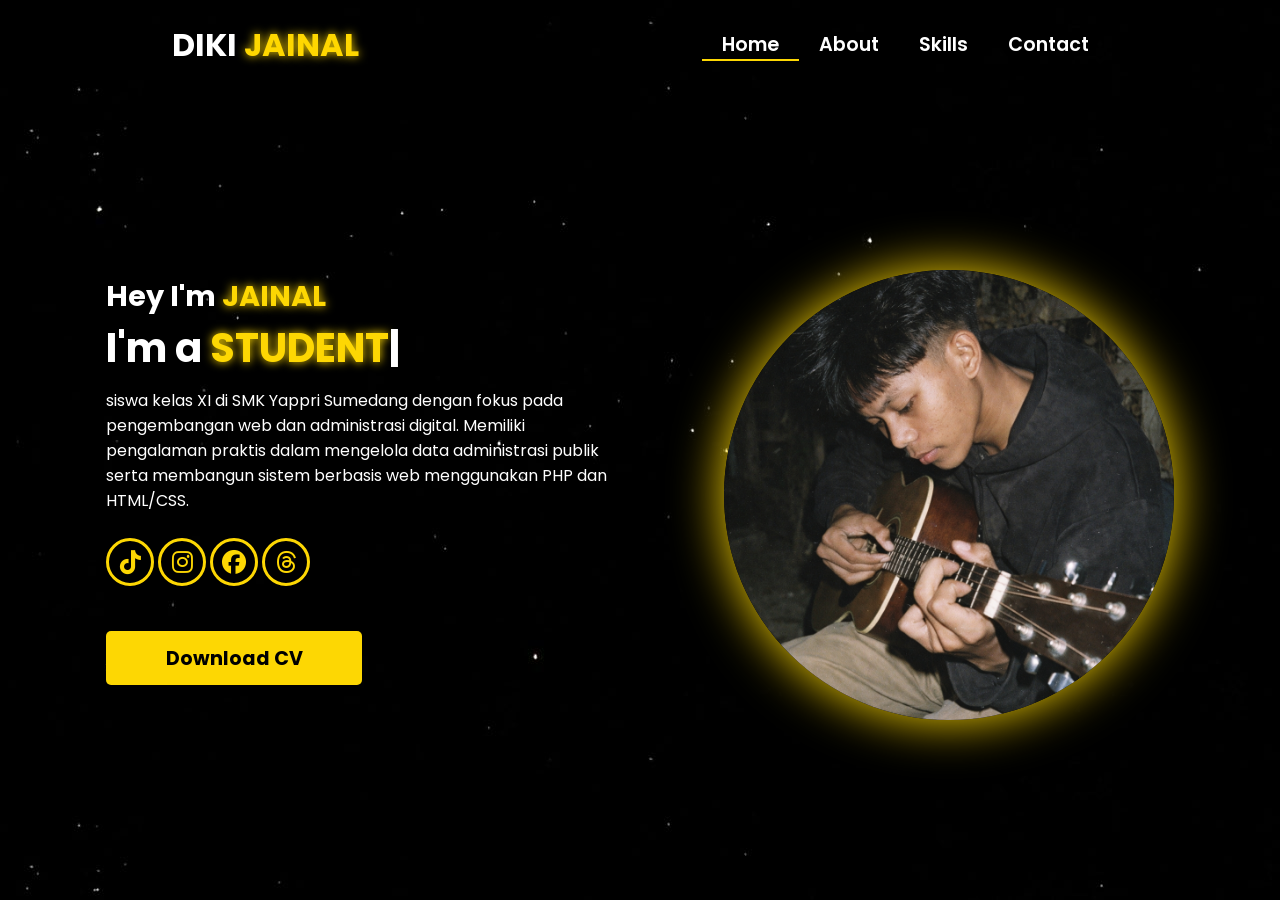
==== index.html @ 8114e633 "Update index.html" ====
<!-- Subscrbe YouTube Tamzidan Mahdiyin  -->
<!DOCTYPE html>
<html lang="en">

<head>

    <!-- Pengaturan karakter encoding untuk mendukung semua karakter Unicode -->
    <meta charset="UTF-8">

    <!-- Pengaturan viewport untuk responsivitas pada perangkat mobile -->
    <meta name="viewport" content="width=device-width, initial-scale=1.0">

    <!-- 
      Import Font Awesome untuk ikon sosial media dan navigasi
      Versi 6.5.1 dipilih untuk fitur dan ikon terbaru 
    -->
    <link rel="stylesheet" href="https://cdnjs.cloudflare.com/ajax/libs/font-awesome/6.5.1/css/all.min.css">

    <!-- 
      Import AOS (Animate On Scroll) library
      Digunakan untuk membuat animasi scroll yang menarik 
    -->
    <link rel="stylesheet" href="https://unpkg.com/aos@next/dist/aos.css" />

    <!-- Import file CSS custom untuk styling tambahan -->
    <link rel="stylesheet" href="css/style.css">
    <title>Portfolio Website</title>
</head>

<body>
<audio autoplay loop>
    <source src="CryCigarettesAfterSex.mp3" type="audio/mpeg">
    Browser kamu tidak mendukung audio.
</audio>

    <!-- 
      Navigation Section
      - Menggunakan sistem grid untuk layout
      - Includes logo dan menu navigasi
      - Responsive dengan hamburger menu untuk mobile 
    -->
    <nav>
        <div class="nav-container">

            <!-- 
              Logo dengan animasi zoom-in
              data-aos-duration: 1500ms untuk animasi yang smooth 
            -->
            <div class="logo" data-aos="zoom-in" data-aos-duration="1500">
                DIKI <span>JAINAL</span>
            </div>

            <!-- 
              Navigation Links
              - Menggunakan fade-up animation dengan delays bertingkat
              - Active class untuk halaman yang sedang aktif 
            -->
            <div class="links">
                <div class="link active" data-aos="fade-up" data-aos-duration="1500" data-aos-delay="100"><a
                        href="index.html">Home</a></div>
                <div class="link" data-aos="fade-up" data-aos-duration="1500" data-aos-delay="200"><a
                        href="about.html">About</a></div>
                <div class="link" data-aos="fade-up" data-aos-duration="1500" data-aos-delay="300"><a
                        href="personal.html">Skills</a></div>
               
                <div class="link" data-aos="fade-up" data-aos-duration="1500" data-aos-delay="500"><a
                        href="contact.html">Contact</a></div>
            </div>
        </div>

        <!-- 
          Hamburger Menu Icon
          - Muncul pada tampilan mobile
          - Menggunakan Font Awesome icon
          - onClick handler untuk membuka menu 
        -->
        <i class="fa-solid fa-bars hamburg" onclick="hamburg()"></i>

        <!-- 
          Dropdown Menu untuk Mobile
          - Berisi link navigasi yang sama
          - Muncul ketika hamburger menu diklik
          - Includes tombol close (x) 
        -->
        <div class="dropdown">
            <div class="links">
                <a href="index.html">Home</a>
                <a href="about.html">About</a>
                <a href="skill.html">Skills</a>
                <a href="service.html">Service</a>
                <a href="contact.html">Contact</a>
                <i class="fa-solid fa-xmark cancel" onclick="cancel()"></i>
            </div>
        </div>
    </nav>

    <!-- 
      Main Content Section
      - Menggunakan grid untuk layout dua kolom
      - Includes teks intro dan gambar profil 
    -->
    <section>
        <div class="main-container">
            <!-- 
              Content Container
              - Berisi heading, typewriter effect, dan social links
              - Setiap elemen memiliki animasi AOS yang berbeda 
            -->
            <div class="content">
                <!-- Heading dengan fade-left animation -->
                <h1 data-aos="fade-left" data-aos-duration="1500" data-aos-delay="700">Hey I'm <span>JAINAL</span>
                </h1>

                <!-- 
                  Typewriter Effect
                  - Menggunakan JavaScript untuk animasi ketik
                  - Fade-right animation untuk container 
                -->
                <div data-aos="fade-right" data-aos-duration="1500" data-aos-delay="900" class="typewriter">I'm a <span
                        class="typewriter-text"></span><label for="">|</label></div>

                <!-- Paragraf deskripsi dengan flip-down animation -->
                <p data-aos="flip-down" data-aos-duration="1500" data-aos-delay="1100">siswa kelas XI di SMK Yappri Sumedang dengan fokus pada pengembangan web dan administrasi digital. Memiliki pengalaman praktis dalam mengelola data administrasi publik serta membangun sistem berbasis web menggunakan PHP dan HTML/CSS.</p>

                <!-- 
                  Social Media Links
                  - Menggunakan Font Awesome icons
                  - Fade-up animation dengan delays bertingkat 
                -->
                <div class="social-links">
                    <a href="https://www.tiktok.com/@d_ikii.10_?_r=1&_t=ZS-95sVlt6aOjl" data-aos="fade-up" data-aos-duration="1500" data-aos-delay="1300"><i
                            class="fa-brands fa-tiktok"></i></a>
                    <a href="https://www.instagram.com/jainal.10_?igsh=OTc4NXVybjV1cWxy" data-aos="fade-up" data-aos-duration="1500" data-aos-delay="1400"><i
                            class="fa-brands fa-instagram"></i></a>
                    <a href="https://wwww.facebook.com/profile.php?id=100086592533461" data-aos="fade-up" data-aos-duration="1500" data-aos-delay="1500"><i
                            class="fa-brands fa-facebook"></i></a>
                    <a href="https://www.threads.com/@jainal.10_" data-aos="fade-up" data-aos-duration="1500" data-aos-delay="1600"><i
                            class="fa-brands fa-threads"></i></a>
                </div>

                <!-- 
                  Download CV Button
                  - Zoom-out animation dengan delay terpanjang
                  - Styling didefinisikan di CSS 
                -->
                <div class="btn">
                <a href="Jainal-Cv.html" data-aos="zoom-out" data-aos-duration="1500" data-aos-delay="1800">
                    <button>Download CV</button>
                </div>
            </div>

            <!-- 
              Image Container
              - Menggunakan zoom-in animation
              - Durasi lebih panjang (3000ms) untuk efek dramatic 
            -->
            <div class="image" data-aos="zoom-in" data-aos-duration="3000">
                <img src="img/Jainal-Photo.jpg" alt="">
            </div>
        </div>
    </section>

    <!-- 
      Script Imports
      - AOS library untuk animasi
      - Custom JavaScript untuk fungsionalitas tambahan 
    -->
    <script src="https://unpkg.com/aos@next/dist/aos.js"></script>
    <script>
        // Inisialisasi AOS dengan offset 0 untuk trigger tepat waktu
        AOS.init({ offset: 0, });
    </script>
    <script src="./js/script.js"></script>
</body>

</html>
<!-- Subscrbe YouTube Tamzidan Mahdiyin  -->
---- css/style.css ----
/* Subscrbe YouTube Tamzidan Mahdiyin */

@import url("https://fonts.googleapis.com/css2?family=Poppins:wght@100;200;300;400;500;600&display=swap");

* {
  padding: 0;
  margin: 0;
  font-family: "Poppins", sans-serif;
  box-sizing: border-box;
}

body {
  width: 100%;
  height: 100vh;
  background-image: url("../img/background.jpg");
  overflow: hidden;
}

nav {
  width: 100%;
  height: 10vh;
  position: sticky;
}

.nav-container {
  width: 100%;
  height: 100%;
  display: flex;
  justify-content: space-around;
  align-items: center;
}

/* Subscrbe YouTube Tamzidan Mahdiyin */

.logo {
  color: white;
  font-size: 2rem;
  font-weight: bold;
}

.logo span {
  color:gold;
  text-shadow: 0 0 10px  rgb(253, 215, 3);
}

.hamburg,
.cancel {
  cursor: pointer;
  position: absolute;
  right: 15px;
  top: 10px;
  color: white;
  display: none;
  font-size: clamp(2.5rem, 0.5rem + 5vw, 3rem);
}

.nav-container .links {
  display: flex;
}

.nav-container .links a {
  font-size: 1.2rem;
  color: white;
  margin: 0 20px;
  text-decoration: none;
  font-weight: 550;
  transition: 0.3s linear;
}

.nav-container .links a:hover {
  color: rgb(253, 215, 3);
  border-bottom: 2px solid rgb(253, 215, 3);
}

.nav-container .links .active {
  color: rgb(253, 215, 3);
  border-bottom: 2px solid rgb(253, 215, 3);
}

.dropdown {
  z-index: 100;
  position: absolute;
  top: 0;
  transform: translateY(-500px);
  width: 100%;
  height: auto;
  backdrop-filter: blur(4px) brightness(40%);
  box-shadow: 0 0 20px black;
  transition: 0.2s linear;
}

.dropdown .links a {
  display: flex;
  color: white;
  text-decoration: none;
  padding: 15px 0;
  justify-content: center;
  align-items: center;
  transition: 0.2s linear;
}

.dropdown .links a:hover {
  background-color: rgb(253, 215, 3);
}

section {
  width: 100%;
  height: 90vh;
}

.main-container {
  width: 100%;
  height: 100%;
  display: flex;
  justify-content: space-evenly;
  align-items: center;
}

.main-container .content {
  color: white;
  width: 40%;
  min-height: 100px;
}

/* Subscrbe YouTube Tamzidan Mahdiyin */

.content h1 {
  font-size: clamp(1rem, 1rem + 5vw, 1.8rem);
}

.content h1 span {
  font-weight: 700;
  text-shadow: 0 0 10px rgb(253, 215, 3);
  color: rgb(253, 215, 3);
}

.content .typewriter {
  font-size: clamp(1rem, 1rem + 5vw, 2.5rem);
  font-weight: 700;
}

.typewriter span {
  color: rgb(253, 215, 3);
  text-shadow: 0 0 10px rgb(253, 215, 3);
}

.content p {
  font-size: clamp(0, 4rem, 0.2rem + 9vw, 1rem);
  margin: 10px 0;
}

.social-links i {
  display: inline-flex;
  justify-content: center;
  align-items: center;
  width: 3rem;
  height: 3rem;
  background-color: transparent;
  border: 0.2rem solid rgb(253, 215, 3);
  border-radius: 50%;
  color: rgb(253, 215, 3);
  margin:15px 0;
  font-size: 1.5rem;
  transition: 0.2s linear;
}

.social-links i:hover {
  scale: 1.3;
  filter: drop-shadow(0 0 10px rgb(253, 215, 3));
  color: black;
  background-color: rgb(253, 215, 3);
  -webkit-filter: drop-shadow(0 0 10px rgb(253, 215, 3));
}

.content button {
  width: 50%;
  height: 6vh;
  margin: 30px 0;
  background-color: rgb(253, 215, 3);
  color: black;
  border: none;
  outline: none;
  font-size: 120%;
  font-weight: 700;
  border-radius: 5px;
  transition: 0.2s linear;
}

.content button:hover {
  scale: 1.1;
  color: rgb(253, 215, 3);
  border: 2px solid rgb(253, 215, 3);
  background-color: transparent;
  font-weight: 700;
  box-shadow: 0 0 40px 5px rgb(253, 215, 3);
}

.main-container .image {
  width: 50vh;
  height: 50vh;
  border-radius: 100%;
  overflow: hidden;
  box-shadow: 0 0 50px rgb(253, 215, 3);
}

.main-container .image img {
  width: 100%;
  height: 100%;
}

.main-container .image:hover {
  animation: animate 1.5s ease-in-out infinite;
  -webkit-animation: animate 1.5s ease-in-out infinite;
}

@keyframes animate {
  0% {
    scale: 1;
  }
  50% {
    scale: 1.05;
  }
  100% {
    scale: 1;
  }
}

@media (max-width: 884px) {
  nav .logo {
    position: absolute;
    top: 16px;
    left: 15px;
    font-size: 1.5rem;
  }

  .main-container {
    display: flex;
    flex-direction: column-reverse;
  }

  .nav-container .links {
    display: none;
  }

  .hamburg,
  .cancel {
    display: block;
  }

  .main-container .content {
    width: 80%;
  }
  .social-links i {
    width: 2.5rem;
    height: 2.5rem;
    font-size: 1.5rem;
  }

  .main-container .image {
    z-index: -1;
    width: 50%;
    height: 80%;
  }
}

@media (max-width: 440px) {
  .main-container .image {
    width: 60%;
    height: 30%;
  }

  .main-container .content {
    width: 80%;
  }

  .main-container button {
    margin-top: 15px 0;
  }
}
/* Subscrbe YouTube Tamzidan Mahdiyin */
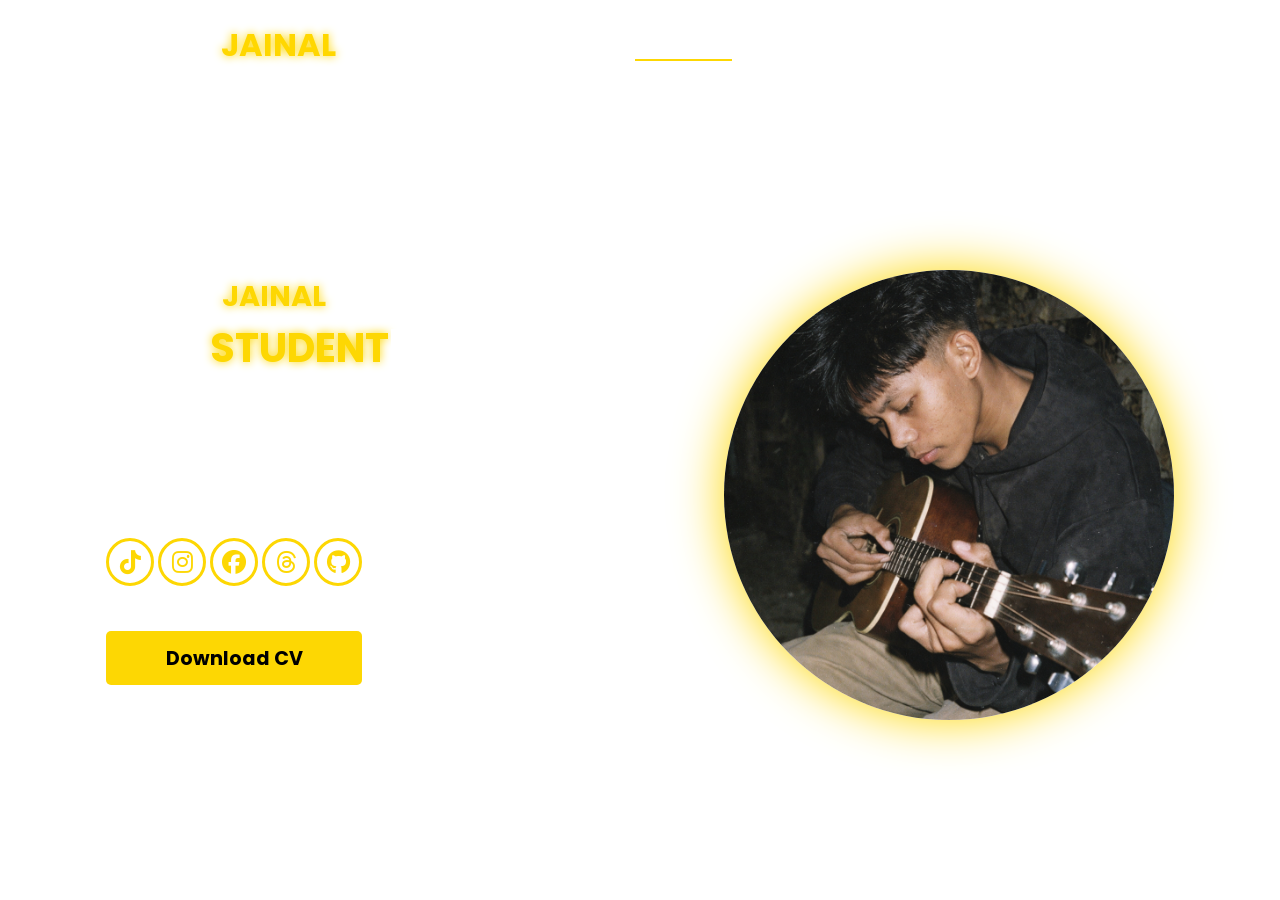
==== commit 38fcb4dd: "Update index.html" ====
--- a/index.html
+++ b/index.html
@@ -61,8 +61,9 @@
                 <div class="link" data-aos="fade-up" data-aos-duration="1500" data-aos-delay="200"><a
                         href="about.html">About</a></div>
                 <div class="link" data-aos="fade-up" data-aos-duration="1500" data-aos-delay="300"><a
-                        href="personal.html">Skills</a></div>
-               
+                        href="skill.html">Skills</a></div>
+                 <div class="link" data-aos="fade-up" data-aos-duration="1500" data-aos-delay="400"><a
+                        href="personal.html">Jasa</a></div>
                 <div class="link" data-aos="fade-up" data-aos-duration="1500" data-aos-delay="500"><a
                         href="contact.html">Contact</a></div>
             </div>
@@ -87,7 +88,7 @@
                 <a href="index.html">Home</a>
                 <a href="about.html">About</a>
                 <a href="skill.html">Skills</a>
-                <a href="service.html">Service</a>
+                <a href="personal.html">Jasa</a>
                 <a href="contact.html">Contact</a>
                 <i class="fa-solid fa-xmark cancel" onclick="cancel()"></i>
             </div>
@@ -120,7 +121,7 @@
                         class="typewriter-text"></span><label for="">|</label></div>
 
                 <!-- Paragraf deskripsi dengan flip-down animation -->
-                <p data-aos="flip-down" data-aos-duration="1500" data-aos-delay="1100">siswa kelas XI di SMK Yappri Sumedang dengan fokus pada pengembangan web dan administrasi digital. Memiliki pengalaman praktis dalam mengelola data administrasi publik serta membangun sistem berbasis web menggunakan PHP dan HTML/CSS.</p>
+                <p data-aos="flip-down" data-aos-duration="1500" data-aos-delay="1100">Siswa kelas XI di SMK Yappri Sumedang dengan fokus pada pengembangan web dan administrasi digital. Memiliki pengalaman praktis dalam mengelola data administrasi publik serta membangun sistem berbasis web menggunakan PHP dan HTML/CSS.</p>
 
                 <!-- 
                   Social Media Links
@@ -136,6 +137,8 @@
                             class="fa-brands fa-facebook"></i></a>
                     <a href="https://www.threads.com/@jainal.10_" data-aos="fade-up" data-aos-duration="1500" data-aos-delay="1600"><i
                             class="fa-brands fa-threads"></i></a>
+                    <a href="https://github.com/DiKiJainal" data-aos="fade-up" data-aos-duration="1500" data-aos-delay="1700"><i
+                            class="fa-brands fa-github"></i></a>
                 </div>
 
                 <!-- 
@@ -144,8 +147,10 @@
                   - Styling didefinisikan di CSS 
                 -->
                 <div class="btn">
-                <a href="Jainal-Cv.html" data-aos="zoom-out" data-aos-duration="1500" data-aos-delay="1800">
-                    <button>Download CV</button>
+    <!-- Ganti 'Jainal-Cv.jpg' dengan nama file gambar CV kamu yang sebenarnya -->
+                 <a href="img/Jainal-Cv.jpg" download="CV_Jainal" data-aos="zoom-out" data-aos-duration="1500" data-aos-delay="1800">
+                   <button>Download CV</button>
+                 </a>
                 </div>
             </div>
 
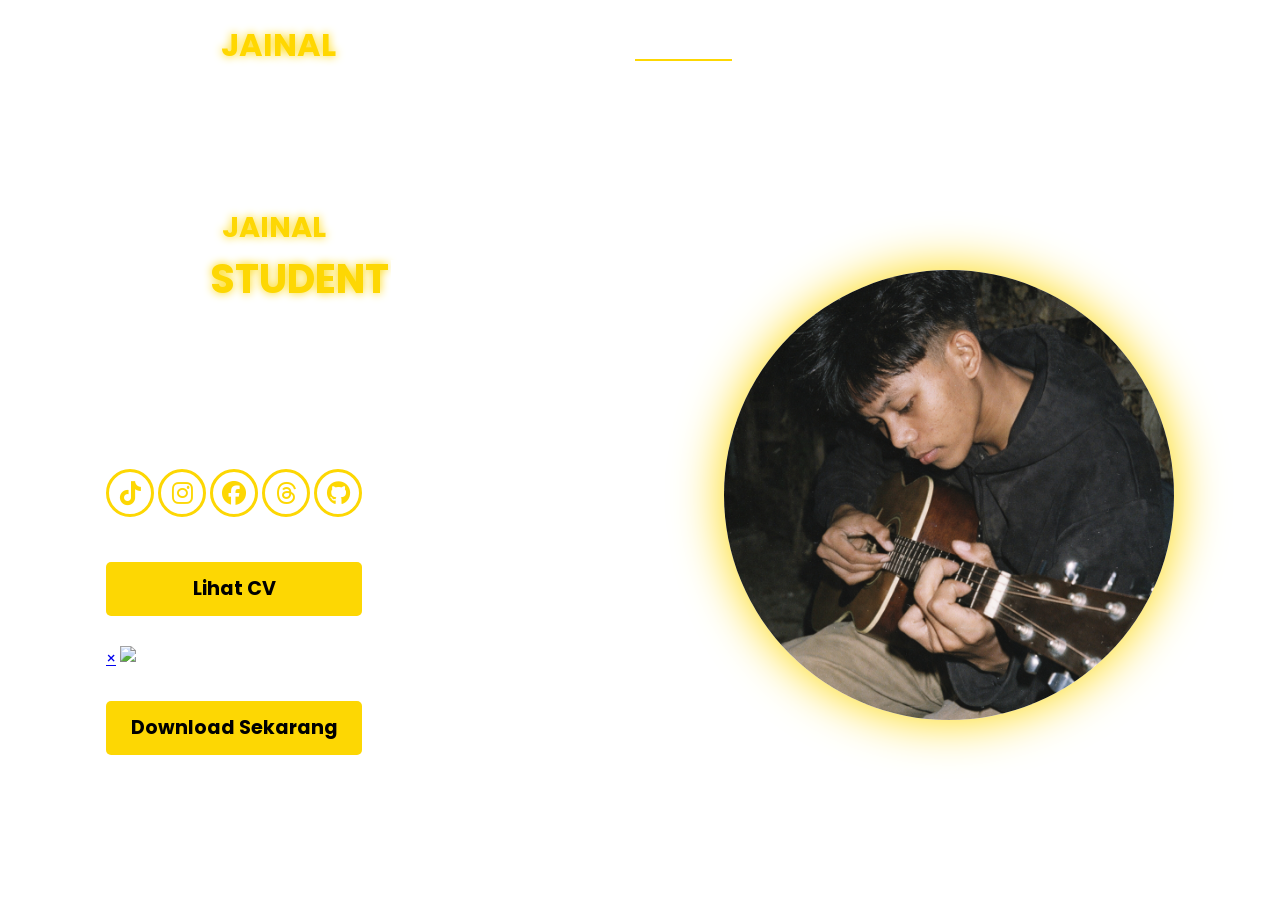
==== commit cfaf4417: "Update index.html" ====
--- a/index.html
+++ b/index.html
@@ -146,12 +146,26 @@
                   - Zoom-out animation dengan delay terpanjang
                   - Styling didefinisikan di CSS 
                 -->
-                <div class="btn">
-    <!-- Ganti 'Jainal-Cv.jpg' dengan nama file gambar CV kamu yang sebenarnya -->
-                 <a href="img/Jainal-Cv.jpg" download="CV_Jainal" data-aos="zoom-out" data-aos-duration="1500" data-aos-delay="1800">
-                   <button>Download CV</button>
-                 </a>
-                </div>
+                <!-- Tombol Utama -->
+<div class="btn">
+    <a href="#tampilan-cv" data-aos="zoom-out" data-aos-duration="1500" data-aos-delay="1800">
+        <button type="button">Lihat CV</button>
+    </a>
+</div>
+
+<!-- Area Pop-up (Modal) -->
+<div id="tampilan-cv" class="modal-overlay">
+    <div class="modal-content">
+        <a href="#" class="close-btn">&times;</a>
+        <img src="Jainal-Cv.jpg" alt="CV Jainal" class="preview-img">
+        
+        <div class="download-area">
+            <a href="Jainal-Cv.jpg" download="CV_Jainal">
+                <button class="btn-download">Download Sekarang</button>
+            </a>
+        </div>
+    </div>
+</div>
             </div>
 
             <!-- 
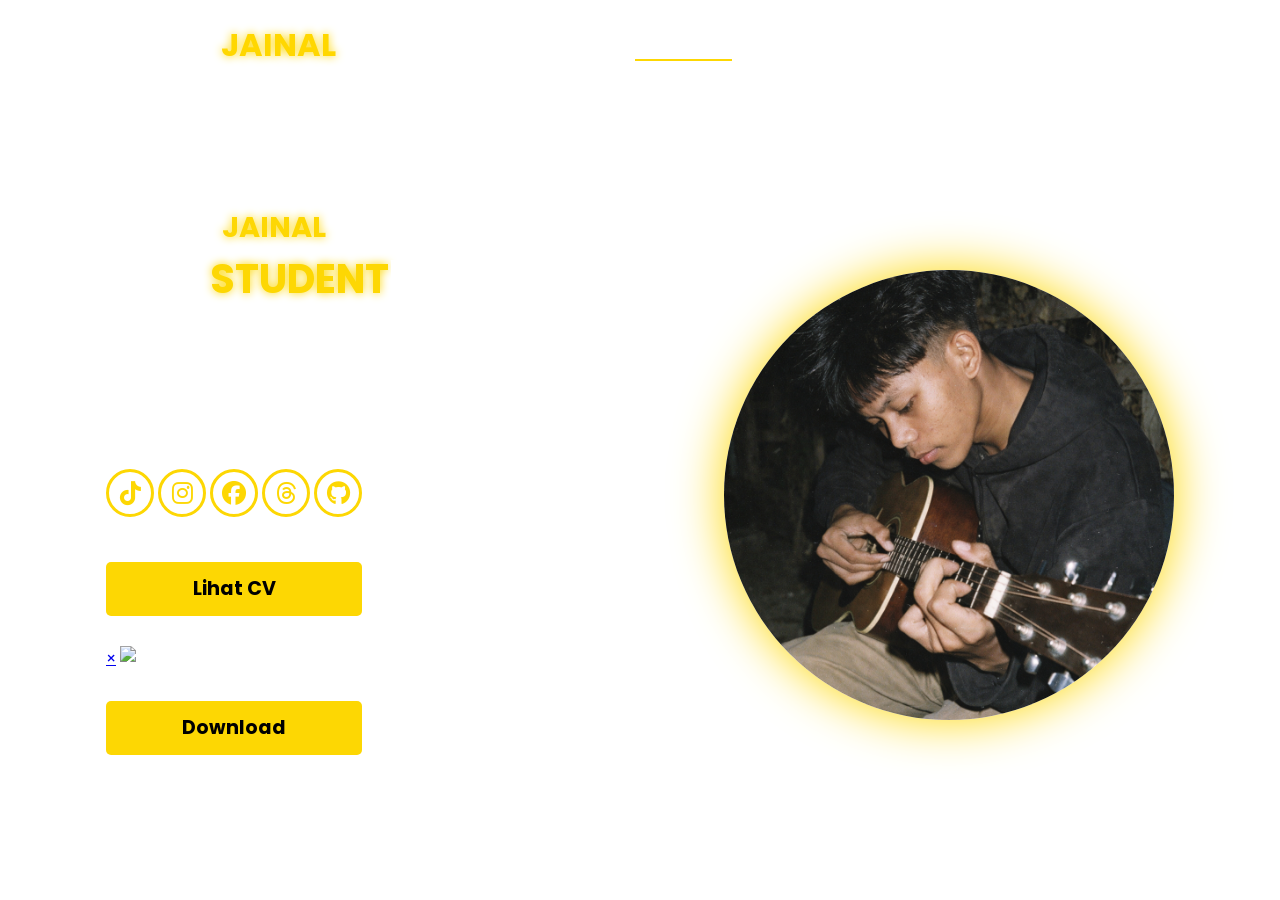
==== commit edddb8bb: "Update index.html" ====
--- a/index.html
+++ b/index.html
@@ -157,11 +157,11 @@
 <div id="tampilan-cv" class="modal-overlay">
     <div class="modal-content">
         <a href="#" class="close-btn">&times;</a>
-        <img src="Jainal-Cv.jpg" alt="CV Jainal" class="preview-img">
+        <img src="img/Jainal-Cv.jpg" alt="CV Jainal" class="preview-img">
         
         <div class="download-area">
-            <a href="Jainal-Cv.jpg" download="CV_Jainal">
-                <button class="btn-download">Download Sekarang</button>
+            <a href="img/Jainal-Cv.jpg" download="CV_Jainal">
+                <button class="btn-download">Download</button>
             </a>
         </div>
     </div>
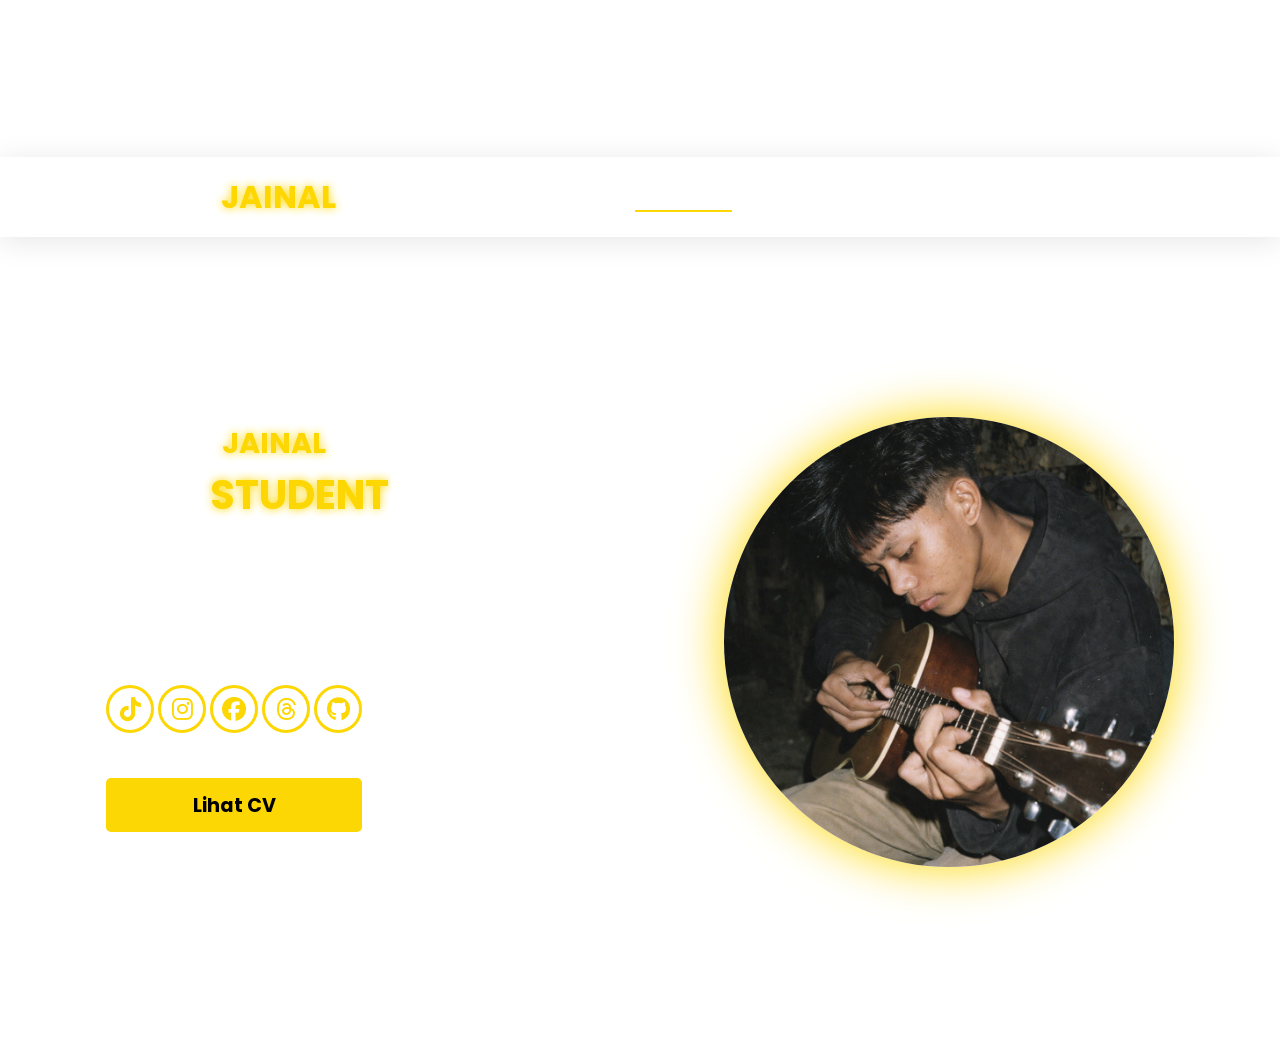
==== commit a72a3251: "Update index.html" ====
--- a/index.html
+++ b/index.html
@@ -28,6 +28,10 @@
 </head>
 
 <body>
+    <video autoplay loop muted playsinline class="video-bg">
+    <source src="video/bg-vidio.mp4" type="video/mp4">
+    </video>
+    
 <audio autoplay loop>
     <source src="CryCigarettesAfterSex.mp3" type="audio/mpeg">
     Browser kamu tidak mendukung audio.
--- a/css/style.css
+++ b/css/style.css
@@ -13,14 +13,30 @@
   width: 100%;
   height: 100vh;
   background-image: url("../img/background.jpg");
+  background-size: cover; /* TAMBAHKAN BARIS INI */
+  background-repeat: no-repeat; /* Tambahan agar tidak mengulang */
   overflow: hidden;
 }
 
-nav {
-  width: 100%;
-  height: 10vh;
-  position: sticky;
-}
+ nav {
+    /* Pastikan navbar memiliki posisi agar tetap di atas */
+    width: 100%;
+    height: 80px; 
+    position: sticky;
+    top: 0;
+    z-index: 1000;
+
+    /* EFEK BLUR UTAMA */
+    background: rgba(255, 255, 255, 0.05); /* Warna putih transparan tipis */
+    backdrop-filter: blur(15px); /* Tingkat keburaman latar belakang */
+    -webkit-backdrop-filter: blur(15px); /* Dukungan untuk browser Safari */
+    
+    /* Garis bawah tipis agar terlihat seperti kaca */
+    border-bottom: 1px solid rgba(255, 255, 255, 0.1);
+    
+    /* Opsional: Berikan sedikit bayangan lembut */
+    box-shadow: 0 4px 30px rgba(0, 0, 0, 0.1);
+ }
 
 .nav-container {
   width: 100%;
@@ -277,4 +293,81 @@
     margin-top: 15px 0;
   }
 }
+
+/* --- PERBAIKAN MODAL CV (DIPINDAHKAN KE LUAR MEDIA QUERY) --- */
+
+.modal-overlay {
+    display: none;
+    position: fixed;
+    top: 0;
+    left: 0;
+    width: 100%;
+    height: 100%;
+    background: rgba(0, 0, 0, 0.9);
+    z-index: 9999;
+    justify-content: center;
+    align-items: center;
+    backdrop-filter: blur(5px);
+}
+
+.modal-overlay:target {
+    display: flex;
+}
+
+.modal-content {
+    background: white;
+    padding: 20px;
+    border-radius: 15px;
+    max-width: 90%;
+    max-height: 90%;
+    text-align: center;
+    position: relative;
+    box-shadow: 0 0 30px rgb(253, 215, 3);
+}
+
+.preview-img {
+    max-width: 100%;
+    max-height: 70vh;
+    border-radius: 8px;
+    display: block;
+    margin: 0 auto;
+}
+
+.close-btn {
+    position: absolute;
+    top: -15px;
+    right: -15px;
+    background: rgb(253, 215, 3);
+    color: black;
+    width: 40px;
+    height: 40px;
+    border-radius: 50%;
+    text-decoration: none;
+    font-size: 24px;
+    line-height: 40px;
+    font-weight: bold;
+    display: block;
+    text-align: center;
+    box-shadow: 0 0 10px rgba(0,0,0,0.5);
+}
+
+.download-area {
+    margin-top: 15px;
+}
+
+.btn-download {
+    padding: 10px 20px;
+    background-color: rgb(253, 215, 3);
+    border: none;
+    border-radius: 5px;
+    font-weight: bold;
+    cursor: pointer;
+    transition: 0.3s ease;
+}
+
+.btn-download:hover {
+    background-color: black;
+    color: white;
+}
+
 /* Subscrbe YouTube Tamzidan Mahdiyin */
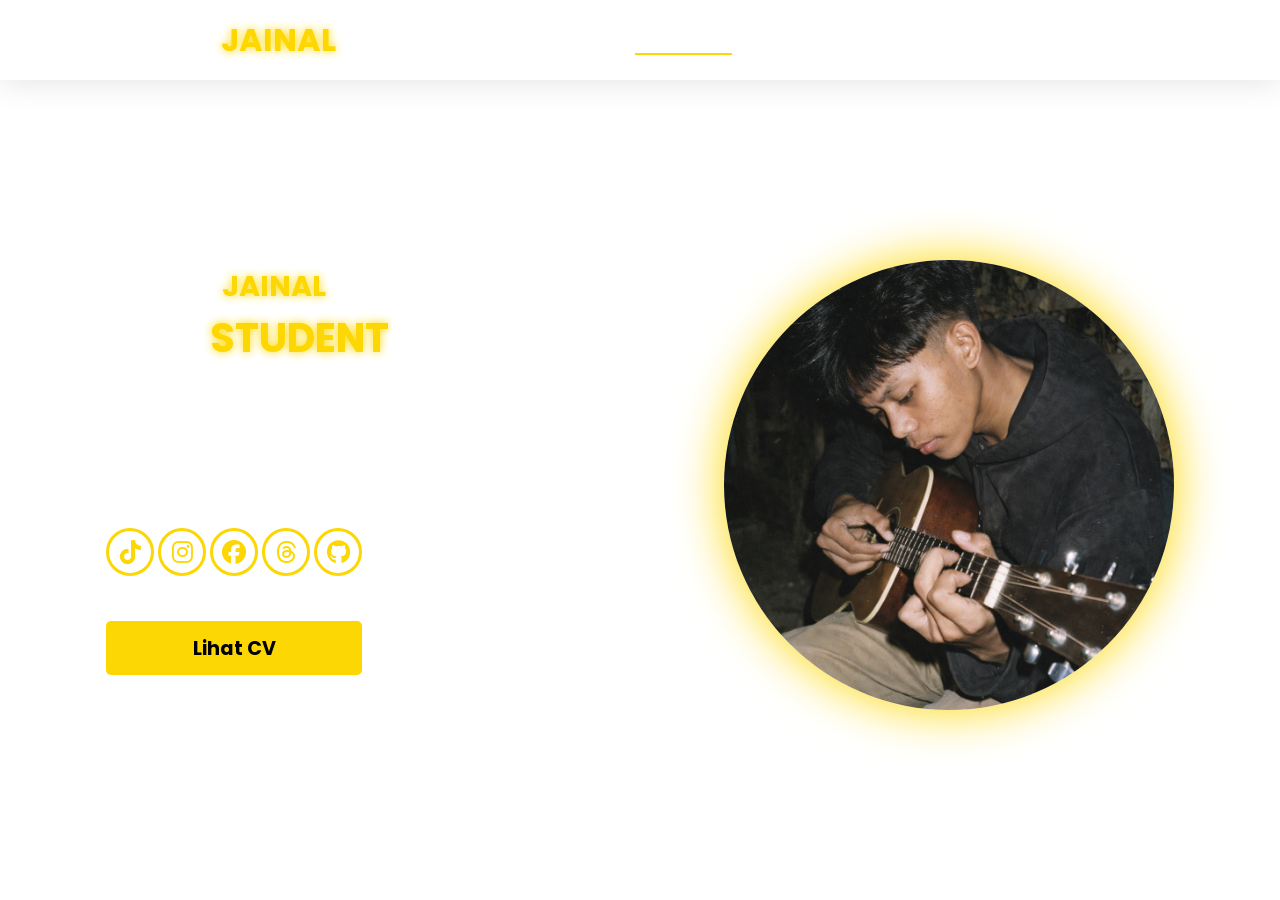
==== commit 8424820e: "Update index.html" ====
--- a/index.html
+++ b/index.html
@@ -28,14 +28,15 @@
 </head>
 
 <body>
-    <video autoplay loop muted playsinline class="video-bg">
-    <source src="video/bg-vidio.mp4" type="video/mp4">
-    </video>
     
-<audio autoplay loop>
-    <source src="CryCigarettesAfterSex.mp3" type="audio/mpeg">
-    Browser kamu tidak mendukung audio.
+<audio id="myAudio" autoplay loop>
+  <source src="Audio/bg-audio.mp3" type="audio/mpeg">
 </audio>
+
+<script>
+  var audio = document.getElementById("myAudio");
+  audio.volume = 0.15; // Set volume ke 15% supaya tidak mengagetkan pengunjung
+</script>
 
     <!-- 
       Navigation Section
